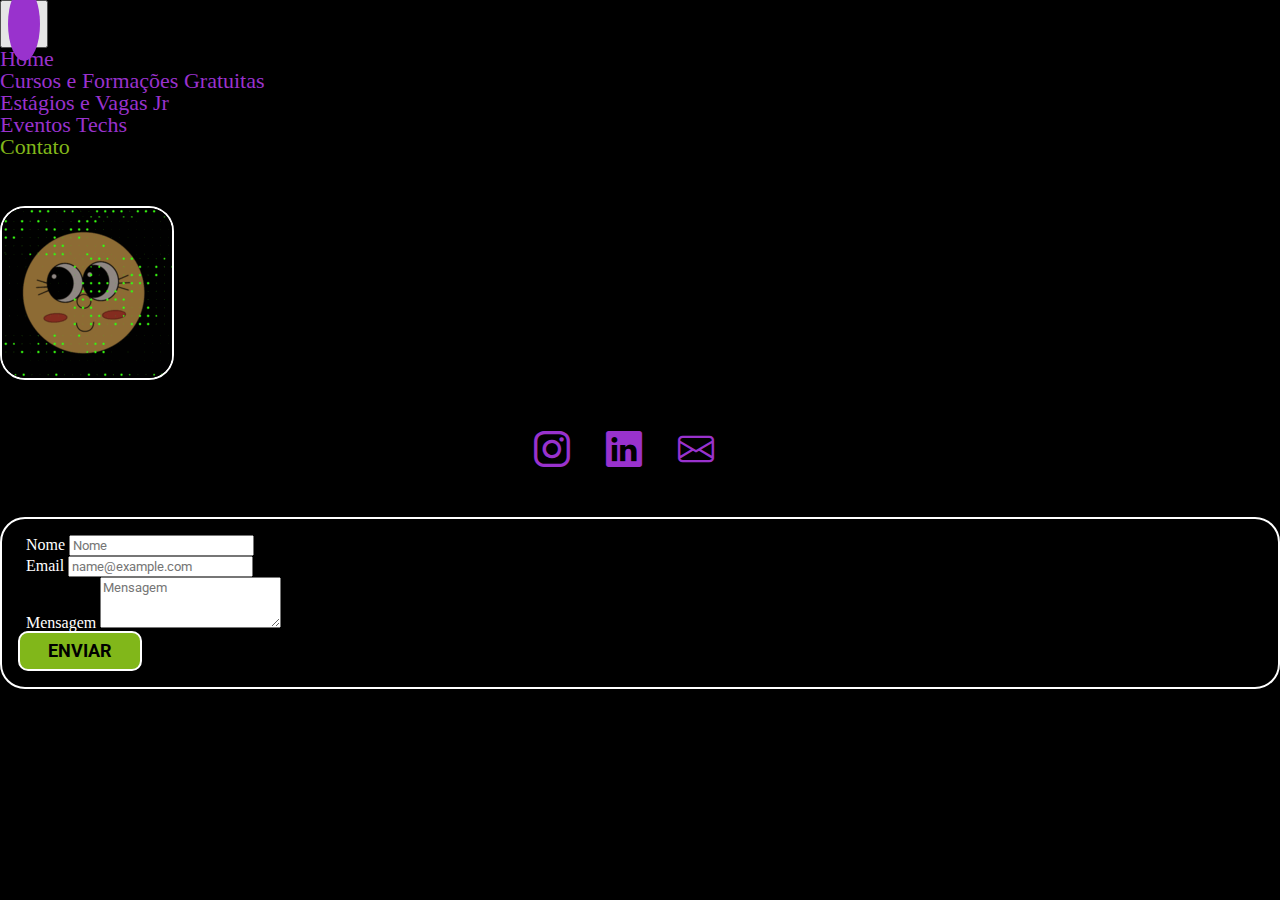
==== contato.html @ 5c19029c "a" ====
<!DOCTYPE html>
<html lang="en">
<head>
    <meta charset="UTF-8">
    <meta http-equiv="X-UA-Compatible" content="IE=edge">
    <meta name="viewport" content="width=device-width, initial-scale=1.0">
    <link rel="stylesheet" href="css/style.css">
    <link rel="stylesheet" href="css/reset.css">
    <link href="https://cdn.jsdelivr.net/npm/bootstrap@5.2.2/dist/css/bootstrap.min.css" rel="stylesheet" integrity="sha384-Zenh87qX5JnK2Jl0vWa8Ck2rdkQ2Bzep5IDxbcnCeuOxjzrPF/et3URy9Bv1WTRi" crossorigin="anonymous">
    <link rel="preconnect" href="https://fonts.googleapis.com">
    <link rel="preconnect" href="https://fonts.gstatic.com" crossorigin>
    <link href="https://fonts.googleapis.com/css2?family=Roboto&display=swap" rel="stylesheet">
    <link rel="stylesheet" href="https://cdn.jsdelivr.net/npm/bootstrap-icons@1.9.1/font/bootstrap-icons.css">
    <title>Alana Dias Tech</title>
</head>
<body>
    <nav class="navbar navbar-expand-lg mt-5">
        <div class="container-fluid w-auto">
            <button class="navbar-toggler" type="button" data-bs-toggle="collapse" data-bs-target="#navbarSupportedContent" aria-controls="navbarSupportedContent" aria-expanded="false" aria-label="Toggle navigation">
                <span class="navbar-toggler-icon" title="MENU"></span>
            </button>
            <div class="collapse navbar-collapse" id="navbarSupportedContent">
                <ul class="navbar-nav me-auto mb-2 mb-lg-0">
                    <li class="nav-item">
                        <a class="nav-link nav" href="/index.html">Home</a>
                    </li>
                    <li class="nav-item">
                        <a class="nav-link nav"  aria-current="page" href="/cursos-formacoes.html">Cursos e Formações Gratuitas</a>
                    </li>
                    <li class="nav-item">
                        <a class="nav-link nav"  aria-current="page" href="/estagios-vagas.html">Estágios e Vagas Jr</a>
                    </li>
                    <li class="nav-item">
                        <a class="nav-link nav"  aria-current="page" href="/eventos.html">Eventos Techs</a>
                    </li>
                    <li class="nav-item">
                        <a class="nav-link nav link-ativo" href="/contato.html">Contato</a>
                    </li>
                </ul>
            </div>
        </div>
    </nav>
    <section>
        <div class="text-center contato-gif">
            <img src="asserts/img/contato.gif" alt="" class="gif-perfil img-fluid">
        </div>
        <div class="social">
            <a href="https://www.instagram.com/alanadiastech/" target="_blank"><i class="bi bi-instagram"></i></a>
            <a href="https://www.linkedin.com/in/alanadiastech/" target="_blank"><i class="bi bi-linkedin"></i></a>
            <a href="mailto:alanadiastech@gmail.com" target="_blank"><i class="bi bi-envelope"></i></a>
        </div>
        <div class="container overflow-hidden contato">
            <div class="mb-3">
                <form action="https://formsubmit.co/27870ad91fc69c9e773030f07002a8af" method="POST">
                    <input type="hidden" name="_next" value="sucesso.html">

                    <div class="mb-3">
                        <label for="nome" class="form-label">Nome</label>
                        <input type="text" name = "nome"class="form-control" id="nome" placeholder="Nome" required>
                    </div>
                    <div class="mb-3">
                        <label for="email" class="form-label">Email</label>
                        <input type="email" name = "email" class="form-control" id="email" placeholder="name@example.com" required>
                    </div>
                    <div class="mb-3">
                        <label for="mensagem" class="form-label">Mensagem</label>
                        <textarea class="form-control" name = "mensagem" id="mensagem" placeholder="Mensagem" rows="3" maxlength="1000" required></textarea>
                    </div>
                    <div class="text-center">
                        <input class="btn-enviar" type="submit" value="Enviar">
                    </div>
                </form>
            </div>
        </div>
    </section>
    <div vw class="enabled">
        <div vw-access-button class="active"></div>
        <div vw-plugin-wrapper>
        <div class="vw-plugin-top-wrapper"></div>
        </div>
    </div>
    <script src="https://vlibras.gov.br/app/vlibras-plugin.js"></script>
    <script>
        new window.VLibras.Widget('https://vlibras.gov.br/app');
    </script>
    <script src="https://cdn.jsdelivr.net/npm/bootstrap@5.2.2/dist/js/bootstrap.bundle.min.js" integrity="sha384-OERcA2EqjJCMA+/3y+gxIOqMEjwtxJY7qPCqsdltbNJuaOe923+mo//f6V8Qbsw3" crossorigin="anonymous"></script>
</body>
</html
---- css/style.css ----
* {
    font-family: 'Roboto', sans-serif;

}

:root{
    --color1: #9932CD;
    --color2: #fff;
    --color3: #000;
    --color4: #81b71a;
    --size1: 12px;
    --size2: 16px;
    --size3: 22px;
    --size4: 36px;
}

body {
    background-color: var(--color3) !important;
}

.nav {
    color: var(--color1) !important;
}

.nav-item .nav {
    font-size: var(--size3);
}

.navbar-toggler-icon {
    background-color: var(--color1);
    padding: 1rem;
    border-radius: 50%;
    font-size: var(--size4);
}

.link-ativo{
   color: var(--color4) !important;
}

.perfil {
    border: 2px solid var(--color2);
    margin-top: 5rem;
    border-radius: 25px;
}

.apresentacao {
    color: var(--color2);
    margin-top: 5rem;
    font-size: var(--size3);
    text-align: justify;
    line-height: 1.6;
}

.social {
    margin-top: 3rem;
    text-align: center;
}

.social i{
    color: var(--color1);
    margin-right: 2rem;
    font-size: var(--size4);
}

.contato {
    border: 2px solid var(--color2);
    border-radius: 25px;
    margin-top: 3rem;
    padding: 1rem;
    color: var(--color2);
}

.contato label {
    margin-left: .5rem;
    font-size: var(--size2);
}

.gif-perfil {
    border: 2px solid var(--color2);
    border-radius: 25px;
}

.contato-gif {
    margin-top: 3rem;
}

.btn-enviar {
    background-color: var(--color4);
    color: var(--color3);
    width: 10%;
    padding: .5rem;
    text-transform: uppercase;
    font-size: 1.1rem;
    font-weight: bold;
    border: solid 2px var(--color2);
    border-radius: 10px;
    transition: all 0.5s linear;
}

.btn-enviar:hover {
    background-color: var(--color2);
    color: var(--color3)
}

.links {
    margin-top: 5rem;
}

.title {
    font-size: var(--size4);
    color: var(--color2);
    margin-bottom: 3rem;
}

.link-tree {
    display: flex;
    flex-direction: column;
    align-items: center;
    width: 90vw;
    margin: 40px auto;
    gap: 20px;
}

.link-tree a {
    background-color: var(--color4);
    color: var(--color3);
    width: 90%;
    padding: 15px;
    text-decoration: none;
    text-align: center;
    text-transform: uppercase;
    font-size: 1.1rem;
    font-weight: bold;
    border: solid 2px var(--color2);
    border-radius: 10px;
    transition: all 0.5s linear;
}

.link-tree a:hover {
    background-color: var(--color2);
    color: var(--color3);
    border: solid 2px var(--color4);
}


@media (min-width: 1024px) {
    .link-tree {
        width: 40vw;
    }
}

@media(max-width: 900px){
    .w-50, .w-25, .w-75{
        width: 100%!important;
    }

    * {
        font-size: var(--size2) !important;
    }

    .btn-enviar {
        width: 50%;
    }
}
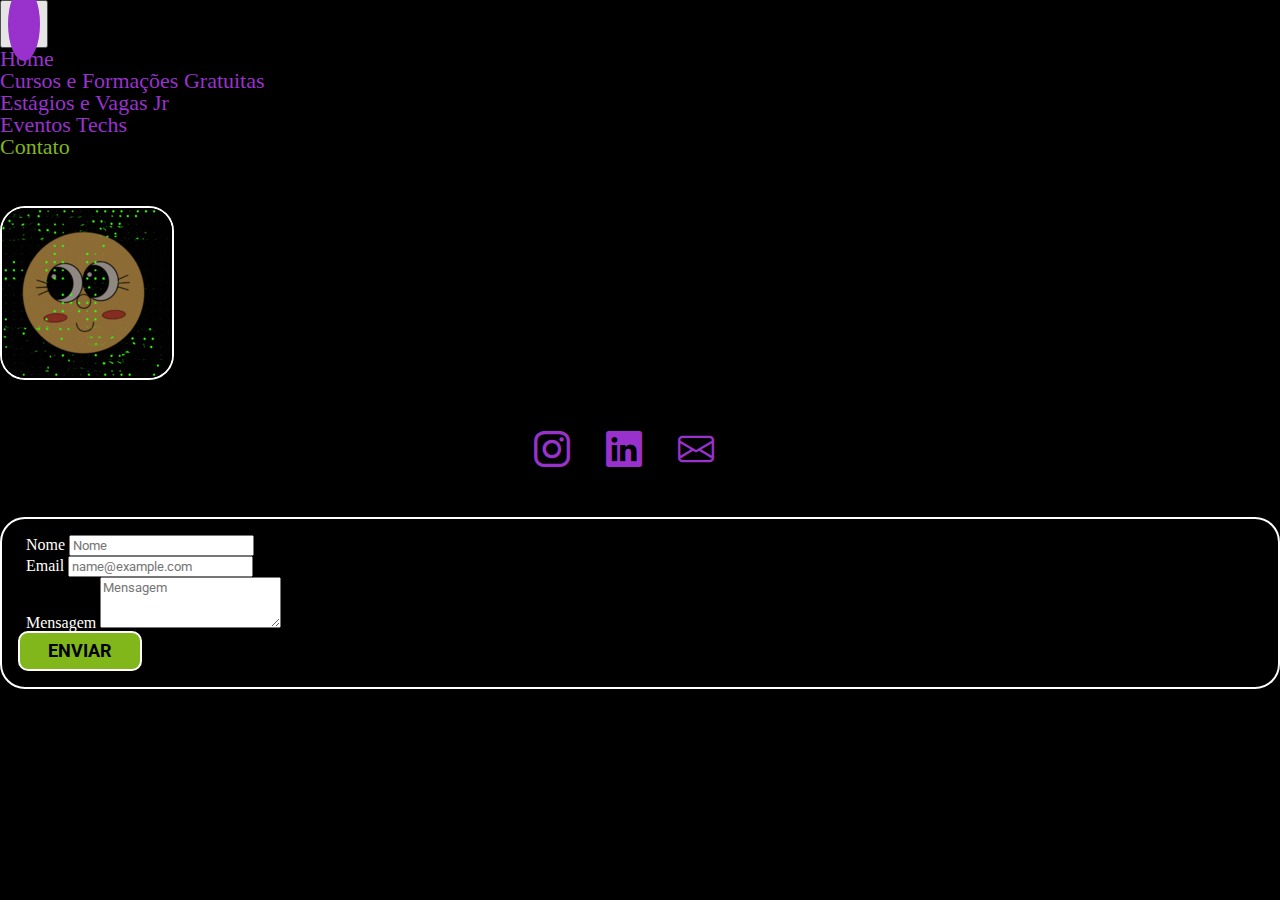
==== commit 4ad08444: "a" ====
--- a/contato.html
+++ b/contato.html
@@ -52,8 +52,7 @@
         <div class="container overflow-hidden contato">
             <div class="mb-3">
                 <form action="https://formsubmit.co/27870ad91fc69c9e773030f07002a8af" method="POST">
-                    <input type="hidden" name="_next" value="sucesso.html">
-
+                    <input type="hidden" name="_next" value="http://127.0.0.1:5500/sucesso.html">
                     <div class="mb-3">
                         <label for="nome" class="form-label">Nome</label>
                         <input type="text" name = "nome"class="form-control" id="nome" placeholder="Nome" required>
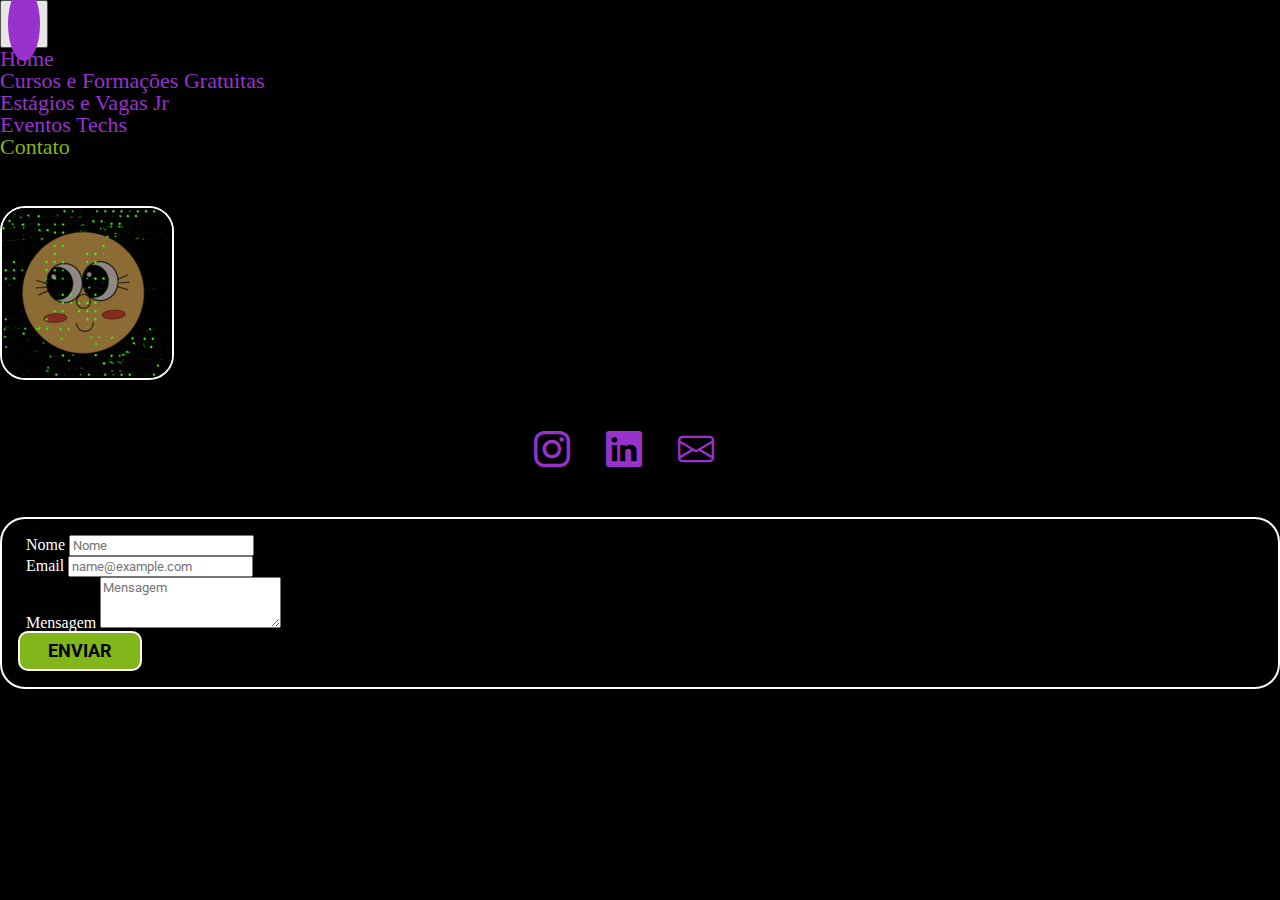
==== commit 62f43073: "a" ====
--- a/contato.html
+++ b/contato.html
@@ -53,6 +53,7 @@
             <div class="mb-3">
                 <form action="https://formsubmit.co/27870ad91fc69c9e773030f07002a8af" method="POST">
                     <input type="hidden" name="_next" value="http://127.0.0.1:5500/sucesso.html">
+                    <input type="hidden" name="_captcha" value="false">
                     <div class="mb-3">
                         <label for="nome" class="form-label">Nome</label>
                         <input type="text" name = "nome"class="form-control" id="nome" placeholder="Nome" required>
--- a/css/style.css
+++ b/css/style.css
@@ -41,6 +41,7 @@
     border: 2px solid var(--color2);
     margin-top: 5rem;
     border-radius: 25px;
+    width: 50%;
 }
 
 .apresentacao {
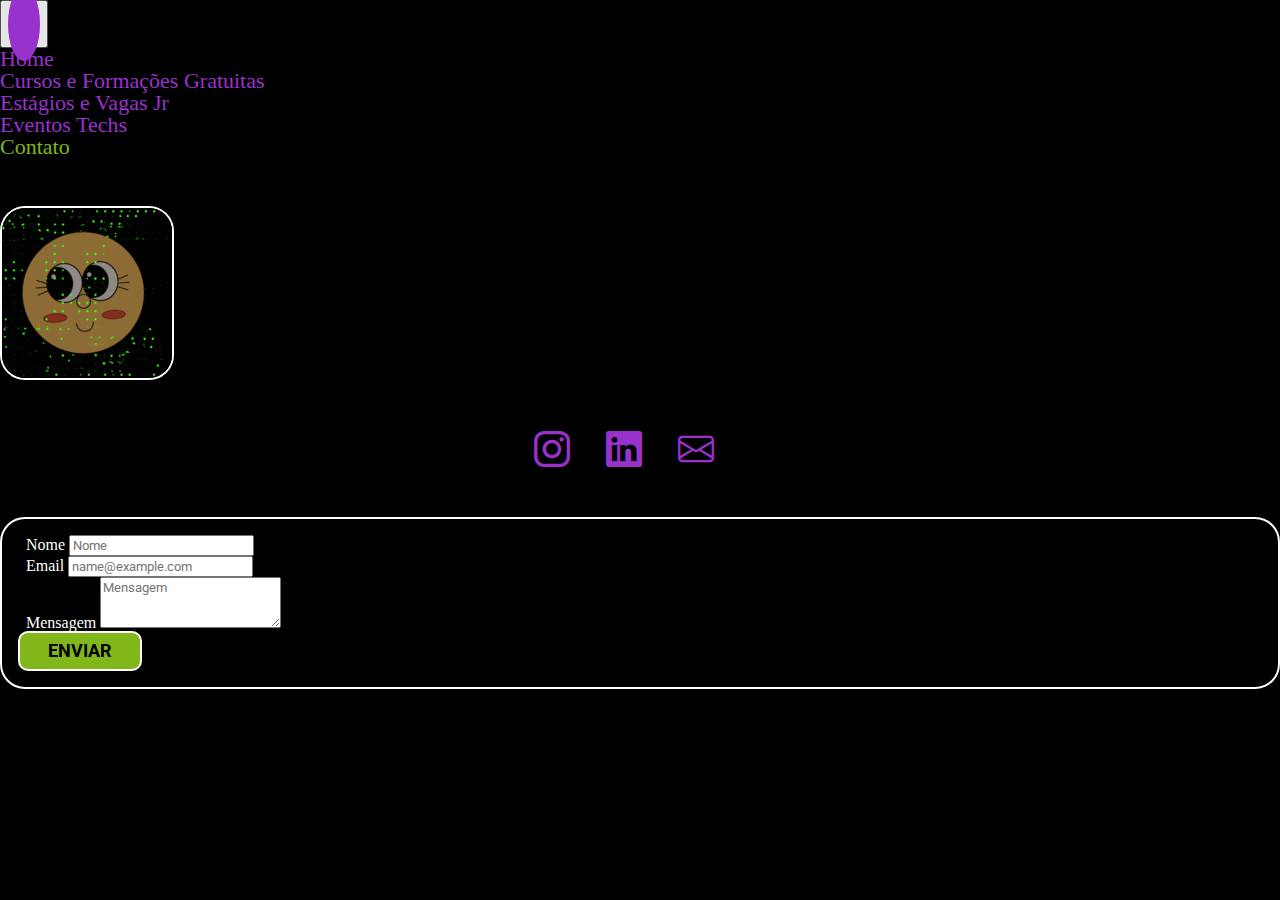
==== commit e299f651: "form-sucesso" ====
--- a/contato.html
+++ b/contato.html
@@ -42,7 +42,7 @@
     </nav>
     <section>
         <div class="text-center contato-gif">
-            <img src="asserts/img/contato.gif" alt="" class="gif-perfil img-fluid">
+            <img src="/img/contato.gif" alt="" class="gif-perfil img-fluid">
         </div>
         <div class="social">
             <a href="https://www.instagram.com/alanadiastech/" target="_blank"><i class="bi bi-instagram"></i></a>
@@ -52,8 +52,7 @@
         <div class="container overflow-hidden contato">
             <div class="mb-3">
                 <form action="https://formsubmit.co/27870ad91fc69c9e773030f07002a8af" method="POST">
-                    <input type="hidden" name="_next" value="http://127.0.0.1:5500/sucesso.html">
-                    <input type="hidden" name="_captcha" value="false">
+                    <input type="hidden" name="_next" value="https://alanadiastech.netlify.app/sucesso.html">
                     <div class="mb-3">
                         <label for="nome" class="form-label">Nome</label>
                         <input type="text" name = "nome"class="form-control" id="nome" placeholder="Nome" required>
--- a/css/style.css
+++ b/css/style.css
@@ -39,14 +39,14 @@
 
 .perfil {
     border: 2px solid var(--color2);
-    margin-top: 5rem;
+    margin-top: 3rem;
     border-radius: 25px;
     width: 50%;
 }
 
 .apresentacao {
     color: var(--color2);
-    margin-top: 5rem;
+    margin-top: 3rem;
     font-size: var(--size3);
     text-align: justify;
     line-height: 1.6;
@@ -104,7 +104,7 @@
 }
 
 .links {
-    margin-top: 5rem;
+    margin-top: 3rem;
 }
 
 .title {
@@ -143,6 +143,22 @@
     border: solid 2px var(--color4);
 }
 
+.aviso{
+    text-decoration: none;
+    color: var(--color2);
+}
+
+.clear-results{
+    background-color: var(--color1) !important;
+    color: var(--color2) !important;
+    transition: all 0.5s linear;
+}
+
+.clear-results:hover {
+    background-color: var(--color4) !important;
+}
+
+
 
 @media (min-width: 1024px) {
     .link-tree {
@@ -155,13 +171,16 @@
         width: 100%!important;
     }
 
-    * {
-        font-size: var(--size2) !important;
-    }
-
     .btn-enviar {
         width: 50%;
     }
+
+    .title, .link-tree a{
+        font-size: var(--size2);
+    }
+
+
+
 }
 
-        +        
